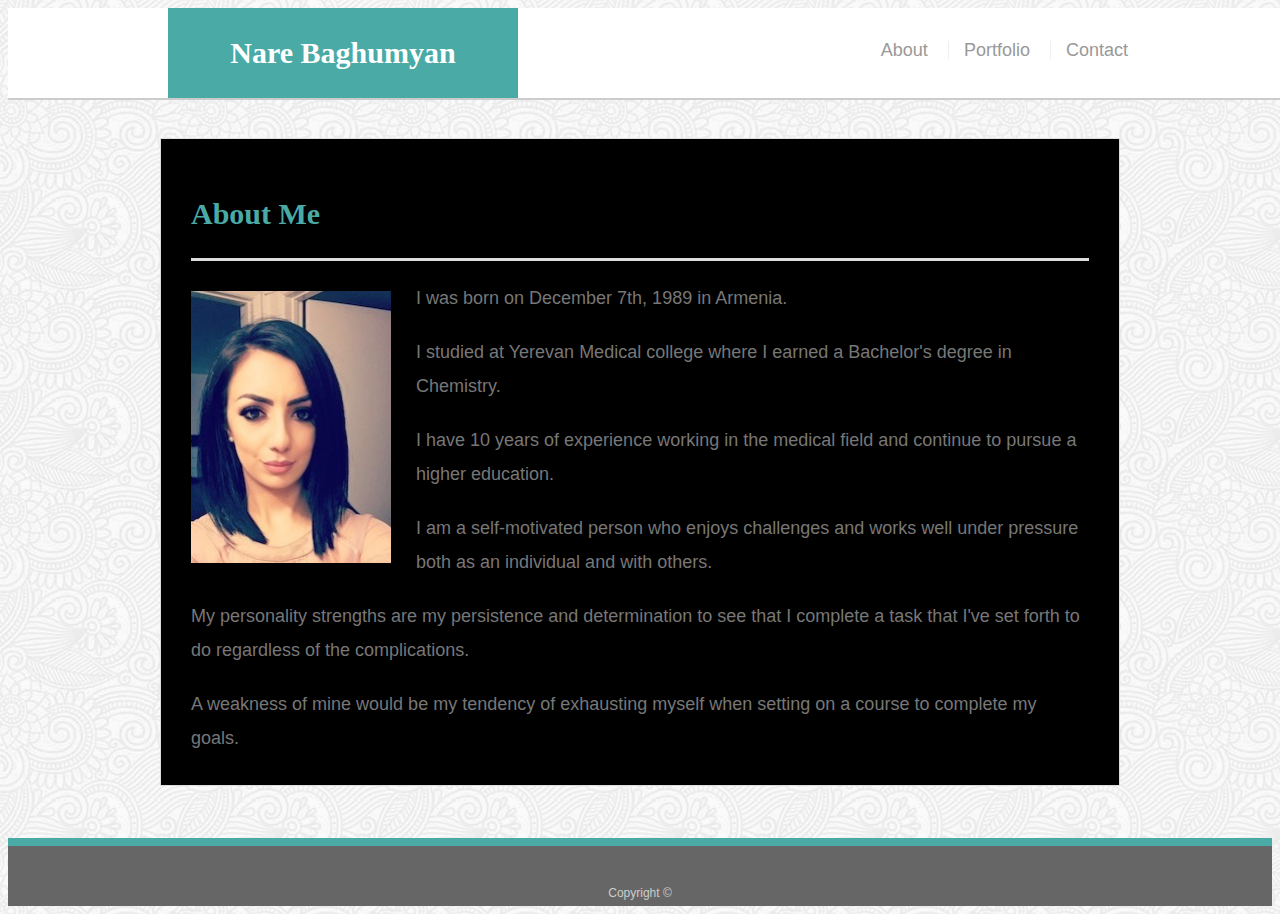
==== index.html @ 6d936a4e "save changes" ====
<!DOCTYPE html>

<html lang="en-us"> 

<head>

    <meta charset="UTF-8">

            <title>About Me</title>

  <link rel="stylesheet" href="assets/css/style.css">

  <meta name="viewport" content="width=device-width, initial-scale=1.0">

</head>

  
<body>

    <header id="masthead">

        <div class="container">

            <a href="index.html" id="logo">Nare Baghumyan</a>

 <nav>
              <a href="index.html">About</a>

              <a href="portfolio.html">Portfolio</a>

              <a href="contact.html">Contact</a>

  </nav>

  </div>

  </header>
      
        <div id="main-container" class="container">

          <section class="main-section">

            <h1>About Me</h1>
      
            <img src="assets/images/IMG_0013.jpg" class="auth-image" alt="Nare Baghumyan">
      
      
<p> I was born on December 7th, 1989 in Armenia.
<p> I studied at Yerevan Medical college where I earned a Bachelor's degree in Chemistry. </p>
<p> I have 10 years of experience working in the medical field and continue to pursue a higher education.</p> 
<p> I am a self-motivated person who enjoys challenges and works well under pressure both as an individual and with others.</p> 
<p> My personality strengths are my persistence and determination to see that I complete a task that I've set forth to do regardless of the complications.</p>
<p> A weakness of mine would be my tendency of exhausting myself when setting on a course to complete my goals. </p>
     

</section>

</div>

<footer>

      <div class="container">

    Copyright &copy;

</div>

</footer>

</body>

</html>
---- assets/css/style.css ----
body {
  font-family: Arial, "Helvetica Neue", Helvetica, sans-serif;
  font-size: 18px;
  line-height: 34px;
  color: #777;
  background: url("../images/full-bloom.png");
}

* {
  box-sizing: border-box;
}
/* The animation code */

@keyframes example
 {
  from {background-color: paleturquoise}
  to {background-color:grey;}
}
.container {
  width: 100%;
 
  max-width: 960px;
  margin: 0 auto;
  clear: both;
 
}

h1,
h2,#ff0000
h3,
p {
  margin-bottom: 20px;
}

p:last-child {
  margin-bottom: 0;
}

h1,
h2,
h3 {
  font-family: Georgia, Times, "Times New Roman", serif;
  font-weight: 700;
  color: #4aaaa5;
}

h1 {
  padding-bottom: 20px;
  font-size: 30px;
  line-height: 49px;
  border-bottom: 3px solid #ddd;
}

h2,
h3 {
  font-size: 22px;
}


#masthead {
  position: fixed;
  z-index: 99;
  width: 100%;
  margin: 0 0 30px;
  overflow: auto;
  color: #fff;
  background: #fff;
  border-bottom: 2px solid #ccc;
}

#logo {
  float: left;
  width: 350px;
  height: 90px;
  font-family: Georgia, Times, "Times New Roman", serif;
  font-size: 30px;
  font-weight: 700;
  line-height: 90px;
  color: #fff;
  text-align: center;
  text-decoration: none;
  background: #4aaaa5;
}

nav {
  float: right;
  margin-top: 25px;
}

nav a {
  display: inline-block;
  padding-left: 15px;
  margin-left: 15px;
  line-height: 18px;
  color: #999;
  text-decoration: none;
  border-left: 1px solid #efefef;
}

nav a:first-child {
  border-left: 0 none;
}



footer {
  padding: 30px 0;
  clear: both;
  font-size: 12px;
  color: #fff;
  color: #ccc;
  text-align: center;
  background: #666;
  border-top: 8px solid #4aaaa5;
  height: 50px;
}

h3, h2 {
  padding-bottom: 20px;
  margin-bottom: 15px;
  line-height: 22px;
  border-bottom: 2px solid #eee;
}


#main-container {
  padding-top: 130px;
  min-height: calc(100vh - 70px);
}

.main-section {
  float: left;
  width: 100%;
  max-width: 960px;
  padding: 30px;
  margin: 0 0 40px;
  background: #fff;
  border: 1px solid #ddd;
  background-color: black;
  animation-name: example;
  animation-duration: 4s;
}


.work {
  position: relative;
  float: left;
  width: 274px;
  margin: 20px 0 25px;
  overflow: auto;
}

.work:nth-child(even) {
  margin-right: 40px;
}

.work img {
  width: 100%;
  border: 0 none;
  opacity: 0.8;
}

.work h3 {
  position: absolute;
  bottom: 20px;
  width: 100%;
  padding: 15px;
  margin-bottom: 0;
  font-weight: 300;
  line-height: 30px;
  color: #fff;
  text-align: center;
  background: #4aaaa5;
  border-bottom: 0;
}

.auth-image {
  float: left;
  width: 200px;
  height: auto;
  margin-top: 10px;
  margin-right: 25px;
}

#contact-form ul {
  margin-bottom: 20px;
}

#contact-form li {
  margin-bottom: 10px;
}

label,
input[type=text],
input[type=email],
textarea {
  display: block;
  width: 100%;
}

input[type=text],
input[type=email],
textarea {
  height: 35px;
  padding: 0 10px;
  font-size: 14px;
  border: 1px solid #ddd;
}

textarea {
  height: 200px;
}

input[type=submit] {
  padding: 10px 30px;
  font-size: 18px;
  color: #fff;
  cursor: pointer;
  background: #4aaaa5;
  border: 0 none;
}


@media only screen and (max-width: 980px) {

.container {

  max-width: 768;
  padding: 0 20px;

}

main.container {
  
  padding-top: 110px; 

}

.main-section {

  max-width: 420px;

}

.work {
   width: 100%;

}

.auth-image {

  width: 100%;
  margin-bottom: 20px;
}

}

@media only screen and (max-width: 768px) {
  .main-section,
  .sidebar {
    max-width: 100%;
  }

  main {
    overflow: auto;
  }

  .work {
    width: 47%;
    margin-bottom: 10px;
  }

  .work:nth-child(even) {
    margin-right: 0;
  }

  .work:nth-child(odd) {
    float: right;
  }

  .auth-image {
    width: 50%;
  }

  .sidebar {
    margin-bottom: 40px;
  }
}

@media only screen and (max-width: 640px) {
  #masthead {
    position: static;
    margin-bottom: 20px;
  }

  header .container {
    padding: 0;
  }

  main.container {
    padding-top: 0;
  }

  #logo,
  .work,
  .auth-image {
    width: 100%;
  }

  nav {
   
    width: 100%;
    margin: 15px 0;
    text-align: center;
  }

  nav a {

    width: 30%;
    padding-left: 0;
    margin-left: 0;
  }
}
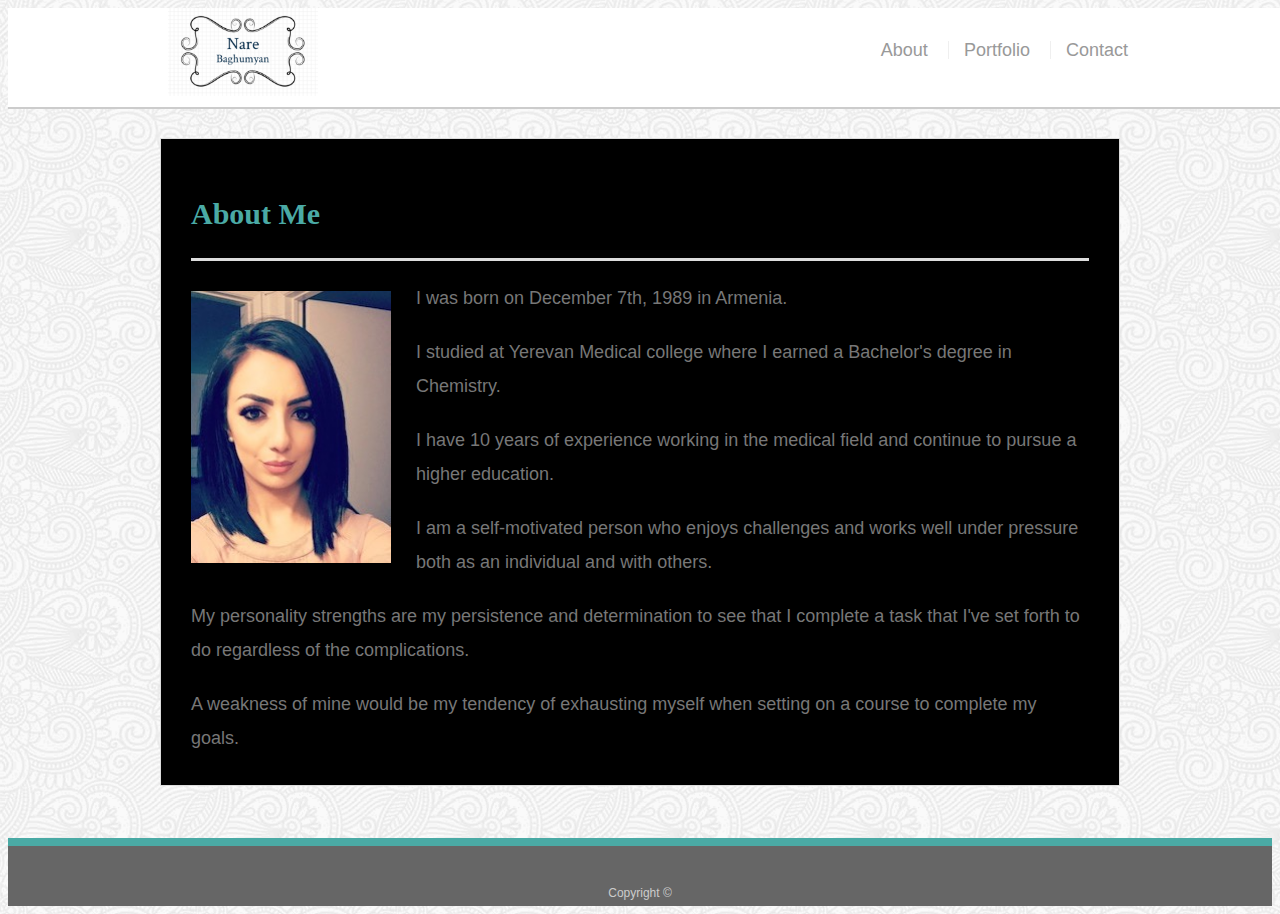
==== commit 64b2759f: "first push" ====
--- a/index.html
+++ b/index.html
@@ -21,7 +21,7 @@
 
         <div class="container">
 
-            <a href="index.html" id="logo">Nare Baghumyan</a>
+            <img src="assets/images/IMG_2018.jpg" alt="logo" id="logoImg" height="100">
 
  <nav>
               <a href="index.html">About</a>
--- a/assets/css/style.css
+++ b/assets/css/style.css
@@ -82,6 +82,11 @@
   background: #4aaaa5;
 }
 
+#logoImg {
+	width:150px;
+	height:auto;
+}
+
 nav {
   float: right;
   margin-top: 25px;
